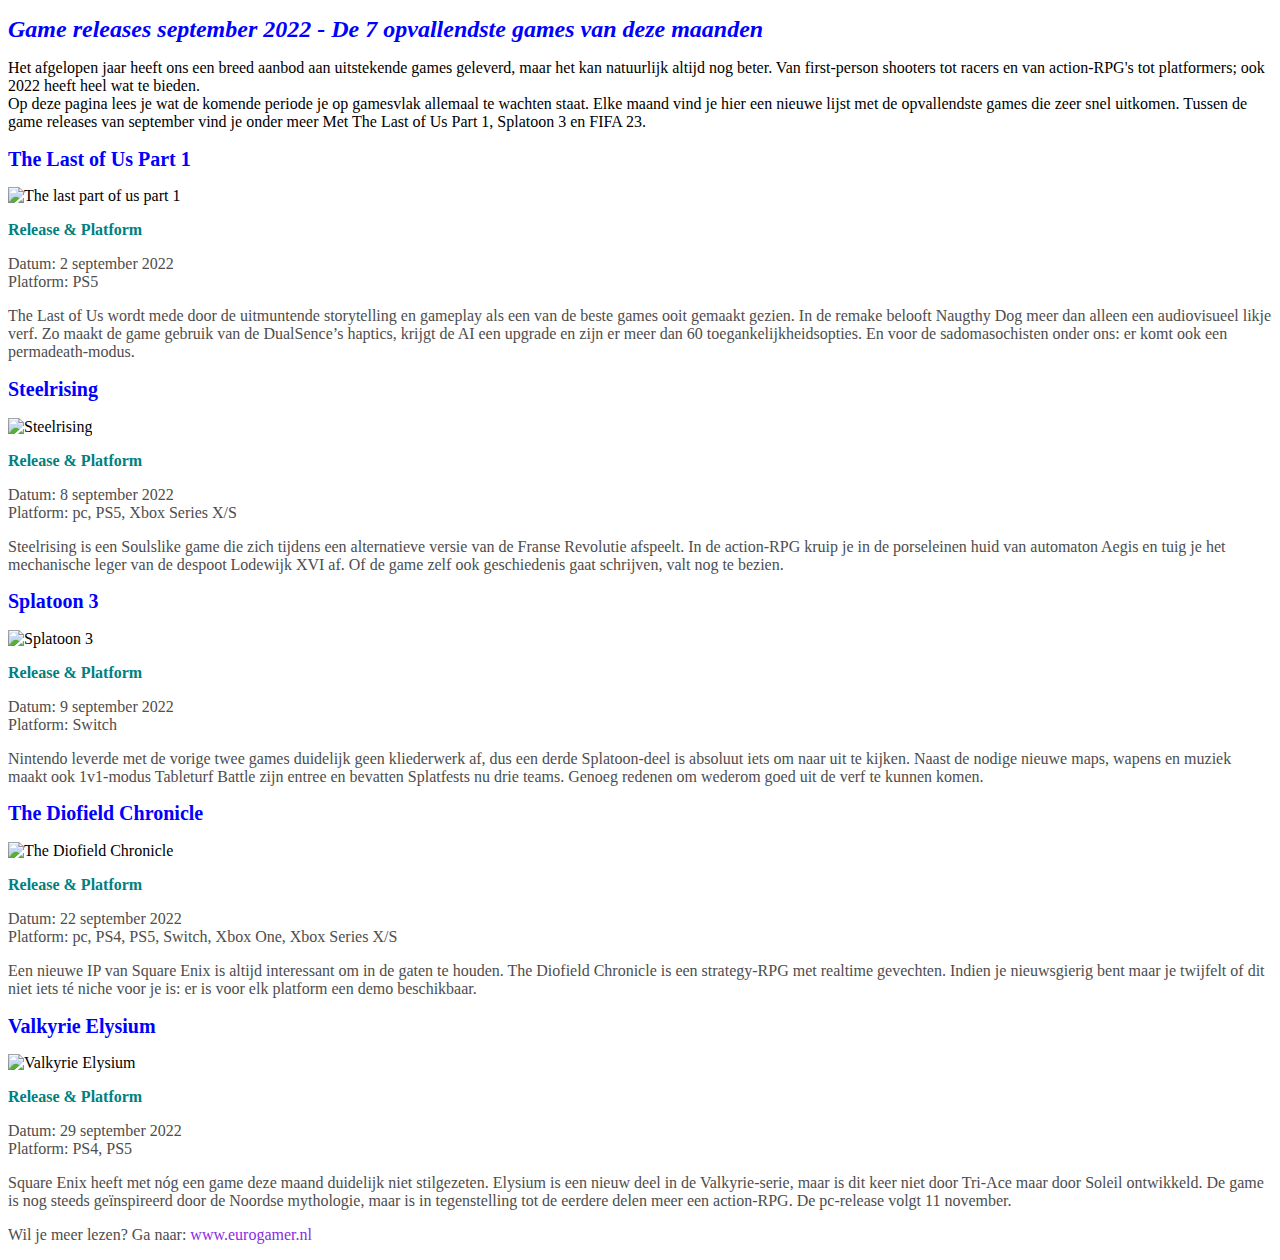
==== opdracht_4.1/index.html @ e307dc3a "4.1" ====
<!DOCTYPE html>
<html lang="en">

<head>
    <meta charset="UTF-8">
    <meta http-equiv="X-UA-Compatible" content="IE=edge">
    <meta name="viewport" content="width=device-width, initial-scale=1.0">
    <title>Opdracht 4.1 - Font & Color</title>
    <link rel="stylesheet" href="style.css">
</head>

<body>
    <main>
        <header>
            <h1>Game releases september 2022 - De 7 opvallendste games van deze maanden</h1>

            <p1>Het afgelopen jaar heeft ons een breed aanbod aan uitstekende games geleverd, maar het kan natuurlijk
                altijd nog beter. Van first-person shooters tot racers en van action-RPG's tot platformers; ook 2022
                heeft heel wat te bieden.
                <br>
                Op deze pagina lees je wat de komende periode je op gamesvlak allemaal te wachten staat. Elke maand vind
                je hier
                een nieuwe lijst met de opvallendste games die zeer snel uitkomen. Tussen de game releases van september
                vind je onder meer Met The Last of Us Part 1, Splatoon 3 en FIFA 23.
            </p1>
        </header>
        <section>
            <article>
                <h2>The Last of Us Part 1</h2>
                <img src="./lastpart.jpeg" alt="The last part of us part 1">
                <h3>Release & Platform</h3>
                <p>Datum: 2 september 2022 <br>
                    Platform: PS5</p>
                <p>
                    The Last of Us wordt mede door de uitmuntende storytelling en gameplay als een van de beste games
                    ooit
                    gemaakt gezien. In de remake belooft Naugthy Dog meer dan alleen een audiovisueel likje verf. Zo
                    maakt
                    de game
                    gebruik van de DualSence’s haptics, krijgt de AI een upgrade en zijn er meer dan 60
                    toegankelijkheidsopties. En
                    voor de sadomasochisten onder ons: er komt ook een permadeath-modus.
                </p>
            </article>
            <article>
                <h2>Steelrising</h2>
                <img src="./img/steelrising.jpeg" alt="Steelrising">
                <h3>Release & Platform</h3>
                <p>Datum: 8 september 2022 <br>
                    Platform: pc, PS5, Xbox Series X/S</p>
                <p>Steelrising is een Soulslike game die zich tijdens een alternatieve versie van de Franse Revolutie
                    afspeelt. In de action-RPG kruip je in de porseleinen huid van automaton Aegis en tuig je het
                    mechanische leger van
                    de despoot Lodewijk XVI af. Of de game zelf ook geschiedenis gaat schrijven, valt nog te bezien.</p>
            </article>
            <article>
                <h2>Splatoon 3</h2>
                <img src="./img/platoon3.avif" alt="Splatoon 3">
                <h3>Release & Platform</h3>
                <p>Datum: 9 september 2022 <br>
                    Platform: Switch</p>
                <p> Nintendo leverde met de vorige twee games duidelijk geen kliederwerk af, dus een derde Splatoon-deel
                    is
                    absoluut iets om naar uit te kijken. Naast de nodige nieuwe maps, wapens en muziek maakt ook
                    1v1-modus
                    Tableturf
                    Battle zijn entree en bevatten Splatfests nu drie teams. Genoeg redenen om wederom goed uit de verf
                    te
                    kunnen komen.
                </p>
            </article>
            <article>
                <h2>The Diofield Chronicle</h2>
                <img src="./img/diofield.jpeg" alt="The Diofield Chronicle">
                <h3>Release & Platform</h3>
                <p>Datum: 22 september 2022 <br>
                    Platform: pc, PS4, PS5, Switch, Xbox One, Xbox Series X/S</p>
                <p>Een nieuwe IP van Square Enix is altijd interessant om in de gaten te houden. The Diofield Chronicle
                    is
                    een strategy-RPG met realtime gevechten. Indien je nieuwsgierig bent maar je twijfelt of dit niet
                    iets
                    té
                    niche voor je is: er is voor elk platform een demo beschikbaar.</p>
            </article>
            <article>
                <h2>Valkyrie Elysium</h2>
                <img src="./img/valkyrie.jpeg" alt="Valkyrie Elysium">
                <h3>Release & Platform</h3>
                <p>Datum: 29 september 2022 <br>
                    Platform: PS4, PS5</p>
                <p>Square Enix heeft met nóg een game deze maand duidelijk niet stilgezeten. Elysium is een nieuw deel
                    in de
                    Valkyrie-serie, maar is dit keer niet door Tri-Ace maar door Soleil ontwikkeld. De game is nog
                    steeds
                    geïnspireerd door de Noordse mythologie, maar is in tegenstelling tot de eerdere delen meer een
                    action-RPG.
                    De pc-release volgt 11 november.</p>
            </article>

            <p>Wil je meer lezen? Ga naar:
                <a href="https://www.eurogamer.nl/game-releases-de-opvallendste-games-van-deze-maand">www.eurogamer.nl</a>
            </p>
        </section>

    </main>

</body>

</html>
---- opdracht_4.1/style.css ----
h1 {
  font-size: 24px;
  color: blue;
  font-weight: bold;
  font-style: italic;
}

h2 {
  font-size: 20px;
  color: #0000ff;
  font-weight: bold;
}

h3 {
  font-size: 16px;
  color: teal;
  font-weight: bold;
}

p {
  color: #4d4d4d;

}

a {
  color: #8a2be2;
  text-decoration: none;
}
.p1{font-weight: bold;}
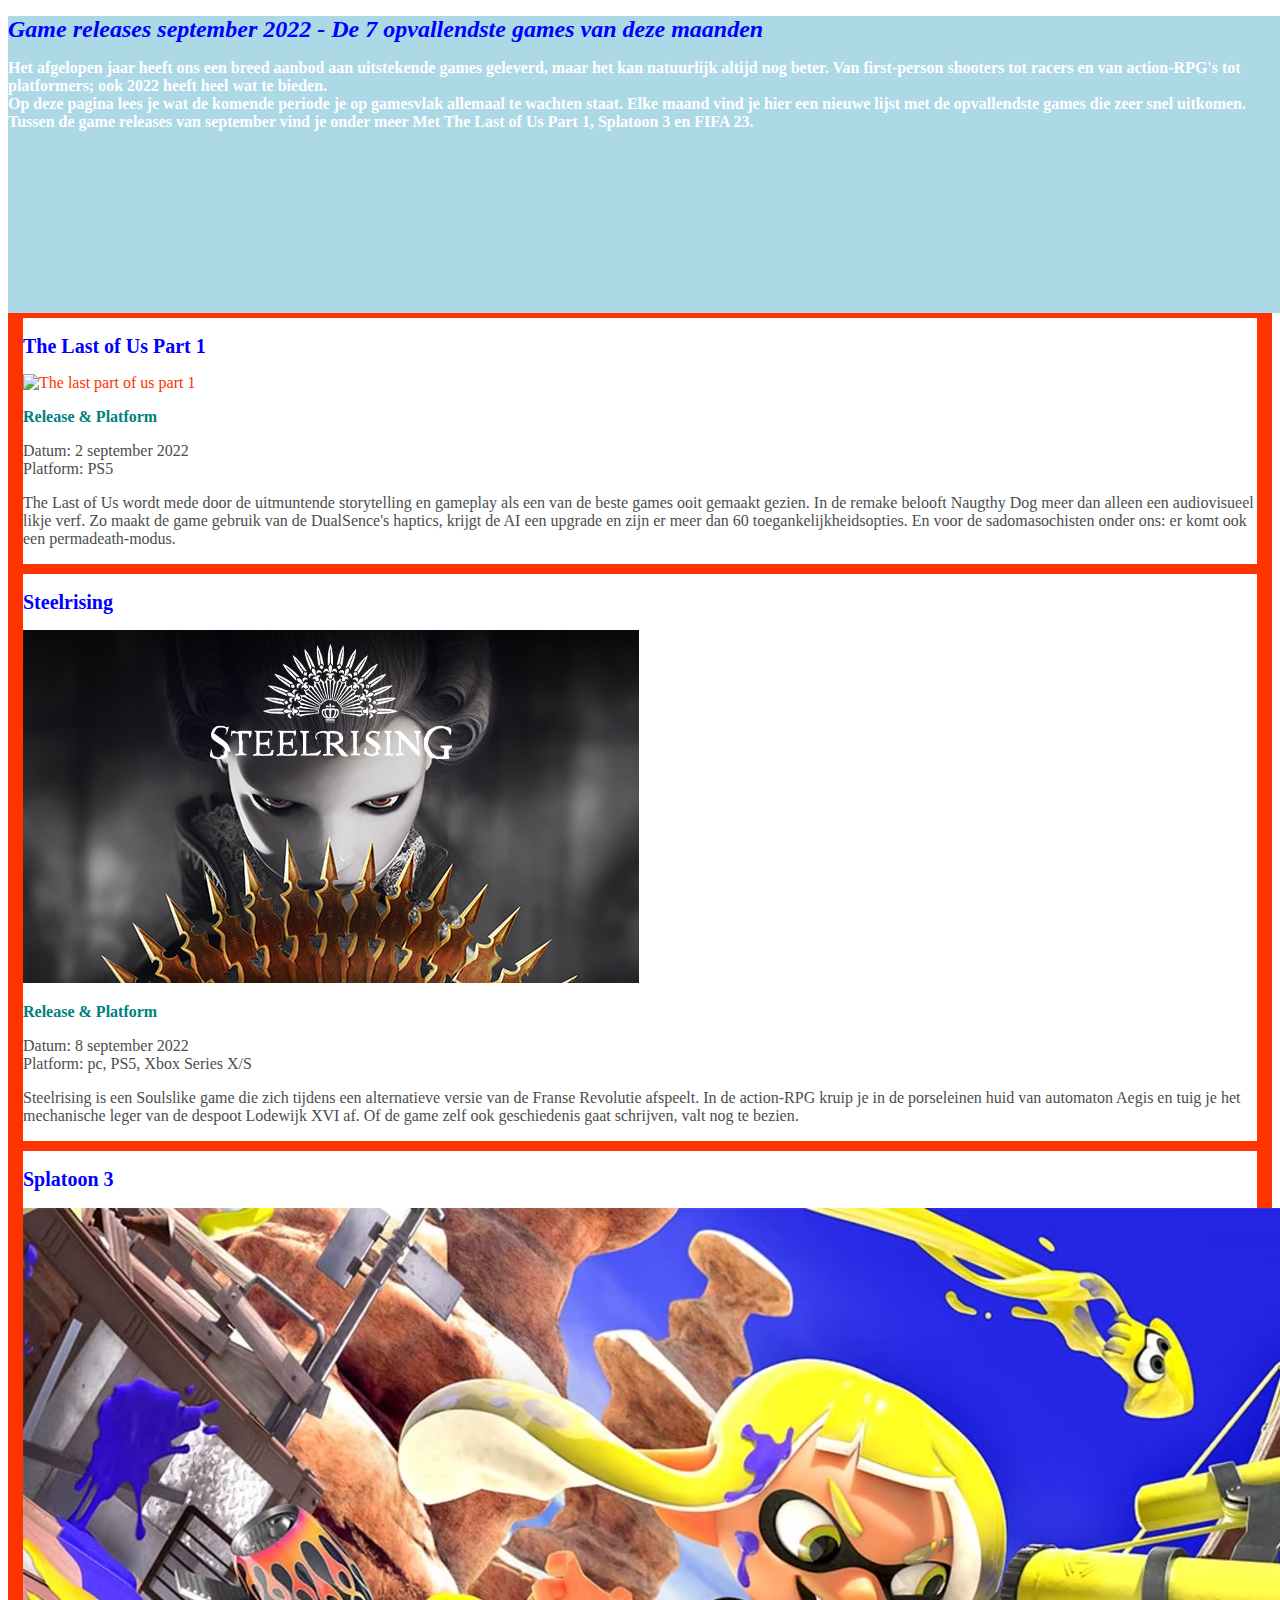
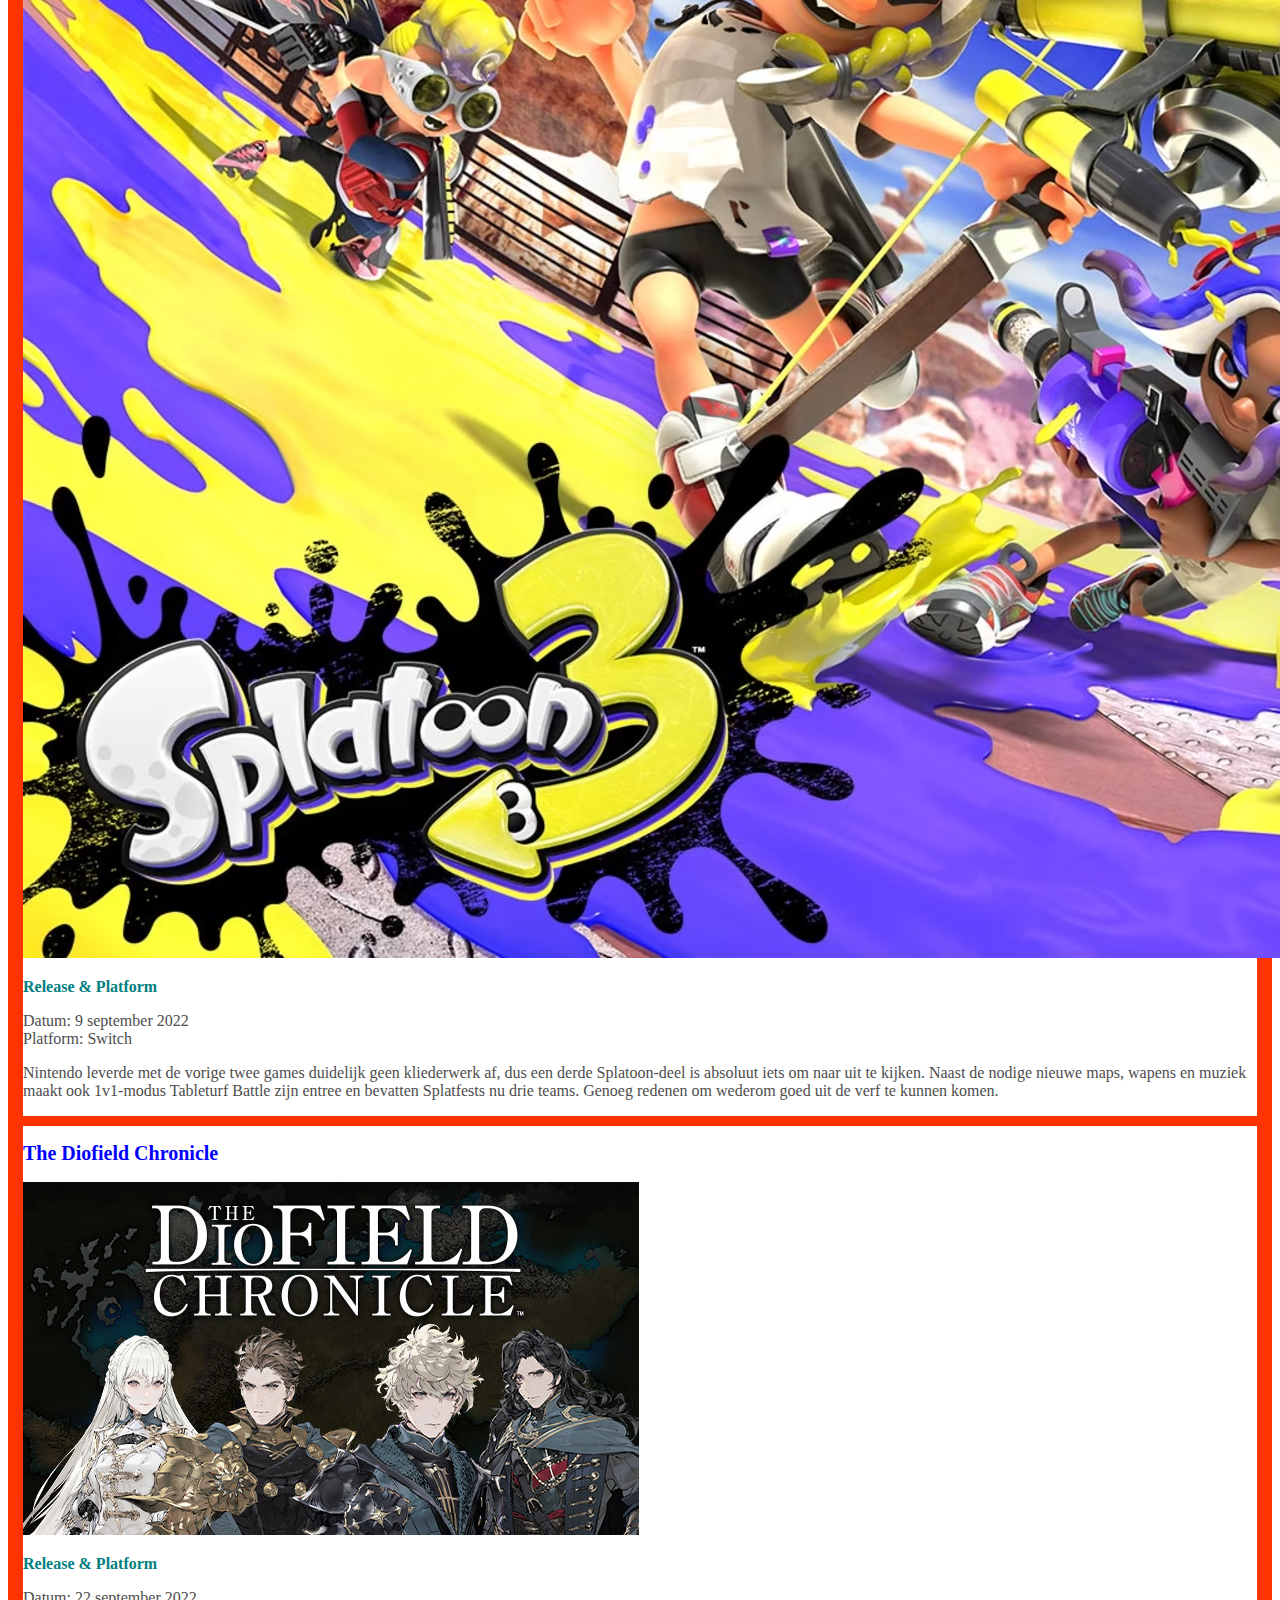
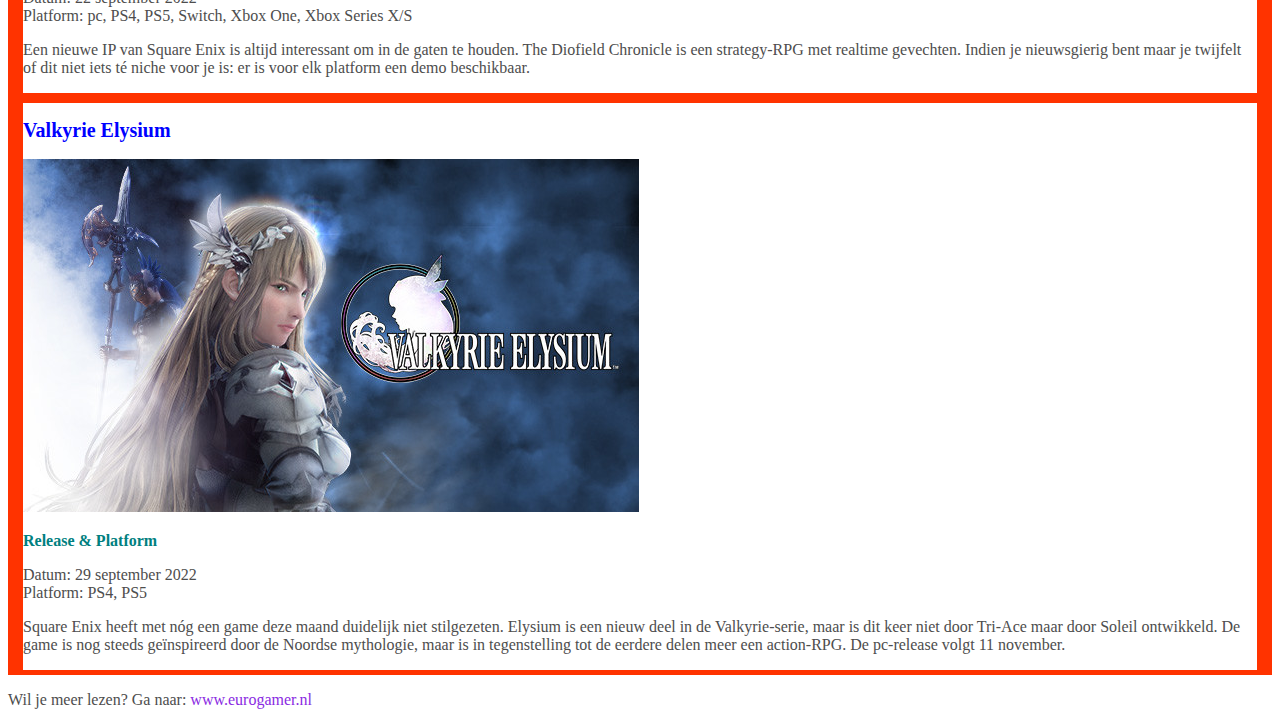
==== commit 56eb541e: "4.2" ====
--- a/opdracht_4.1/index.html
+++ b/opdracht_4.1/index.html
@@ -14,7 +14,7 @@
         <header>
             <h1>Game releases september 2022 - De 7 opvallendste games van deze maanden</h1>
 
-            <p1>Het afgelopen jaar heeft ons een breed aanbod aan uitstekende games geleverd, maar het kan natuurlijk
+            <p1 class="p1">Het afgelopen jaar heeft ons een breed aanbod aan uitstekende games geleverd, maar het kan natuurlijk
                 altijd nog beter. Van first-person shooters tot racers en van action-RPG's tot platformers; ook 2022
                 heeft heel wat te bieden.
                 <br>
@@ -27,7 +27,7 @@
         <section>
             <article>
                 <h2>The Last of Us Part 1</h2>
-                <img src="./lastpart.jpeg" alt="The last part of us part 1">
+                <img src="/lastpart.jpeg" alt="The last part of us part 1">
                 <h3>Release & Platform</h3>
                 <p>Datum: 2 september 2022 <br>
                     Platform: PS5</p>
@@ -37,7 +37,7 @@
                     gemaakt gezien. In de remake belooft Naugthy Dog meer dan alleen een audiovisueel likje verf. Zo
                     maakt
                     de game
-                    gebruik van de DualSence’s haptics, krijgt de AI een upgrade en zijn er meer dan 60
+                    gebruik van de DualSence's haptics, krijgt de AI een upgrade en zijn er meer dan 60
                     toegankelijkheidsopties. En
                     voor de sadomasochisten onder ons: er komt ook een permadeath-modus.
                 </p>
--- a/opdracht_4.1/style.css
+++ b/opdracht_4.1/style.css
@@ -19,11 +19,30 @@
 
 p {
   color: #4d4d4d;
-
 }
 
 a {
   color: #8a2be2;
   text-decoration: none;
 }
-.p1{font-weight: bold;}
+.p1 {
+  font-weight: bold;
+  color: white;
+}
+header {
+  width: 100vw;
+  height: 33vh;
+
+  background-color: lightblue;
+
+  background-image: url(./god\ of\ war.jpg);
+  background-repeat: no-repeat;
+  background-size: cover;
+  background-position: center;
+}
+article{
+    border-style: solid;
+    color: #ff3300; 
+    border-width: 5px 15px;/*5px on top and botom /*15px on the sides
+
+}